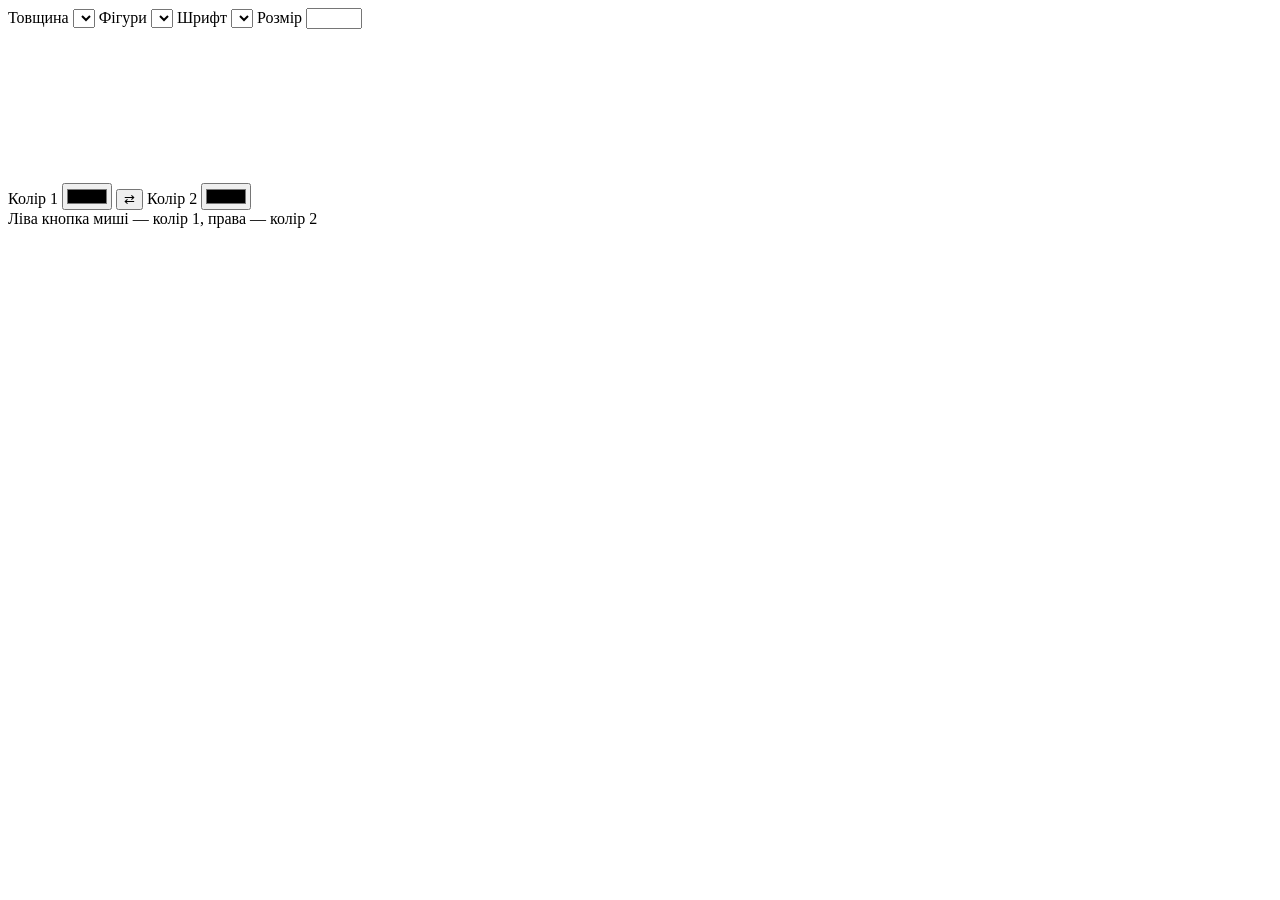
==== cgw/index.html @ 9d581426 "cgw: update index.html" ====
<!DOCTYPE html>
<html lang="uk">
<head>
  <meta charset="UTF-8">
  <meta name="viewport" content="width=device-width, initial-scale=1">
  <title>Растровий редактор</title>
  <link rel="stylesheet" href="style.css">
</head>
<body>

  <div id="menubar"></div>

  <div id="optionsbar">
    <label>Товщина <select id="opt-size"></select></label>
    <label>Фігури <select id="opt-fill"></select></label>
    <label>Шрифт <select id="opt-font-family"></select></label>
    <label>Розмір <input id="opt-font-size" type="number" min="6" max="200" step="1"></label>
  </div>

  <div id="workspace">
    <div id="toolbar"></div>
    <div id="viewport">
      <div id="sheet">
        <canvas id="image-canvas"></canvas>
        <canvas id="overlay-canvas"></canvas>
      </div>
    </div>
  </div>

  <div id="palette">
    <div class="colors">
      <label>Колір 1 <input id="color-primary" type="color"></label>
      <button id="swap-colors" type="button" title="Поміняти кольори місцями">⇄</button>
      <label>Колір 2 <input id="color-secondary" type="color"></label>
    </div>
    <div id="swatches"></div>
    <span class="hint">Ліва кнопка миші — колір 1, права — колір 2</span>
  </div>

  <div id="statusbar">
    <span id="st-pos"></span>
    <span id="st-sel"></span>
    <span id="st-size"></span>
    <span id="st-zoom"></span>
    <span id="st-file"></span>
  </div>

  <div id="exit-screen" hidden>
    <div>
      <p>Роботу завершено. Тепер можна закрити вкладку.</p>
      <button id="exit-back" type="button">Повернутися до редактора</button>
    </div>
  </div>

  <script type="module" src="src/main.js"></script>
</body>
</html>
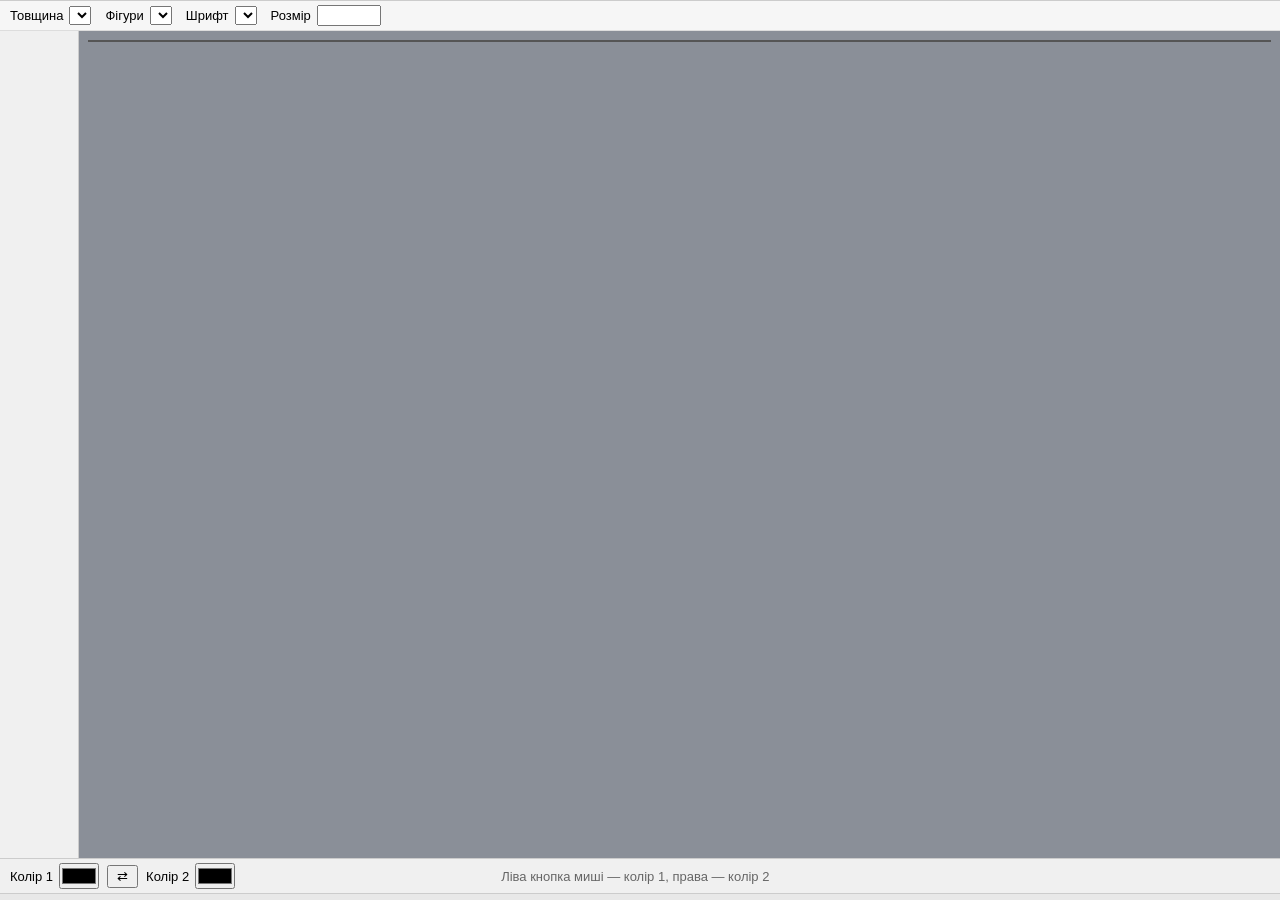
==== commit 0ee5dc48: "style(cgw): update index.html and styles" ====
--- a/cgw/index.html
+++ b/cgw/index.html
@@ -1,57 +1,67 @@
-<!DOCTYPE html>
+<!doctype html>
 <html lang="uk">
-<head>
-  <meta charset="UTF-8">
-  <meta name="viewport" content="width=device-width, initial-scale=1">
-  <title>Растровий редактор</title>
-  <link rel="stylesheet" href="style.css">
-</head>
-<body>
+  <head>
+    <meta charset="UTF-8" />
+    <meta name="viewport" content="width=device-width, initial-scale=1" />
+    <title>Растровий редактор</title>
+    <link rel="stylesheet" href="style.css" />
+  </head>
+  <body>
+    <div id="menubar"></div>
 
-  <div id="menubar"></div>
+    <div id="optionsbar">
+      <label
+        >Товщина
+        <select id="opt-size"></select
+      ></label>
+      <label
+        >Фігури
+        <select id="opt-fill"></select
+      ></label>
+      <label
+        >Шрифт
+        <select id="opt-font-family"></select
+      ></label>
+      <label
+        >Розмір <input id="opt-font-size" type="number" min="6" max="200" step="1"
+      /></label>
+    </div>
 
-  <div id="optionsbar">
-    <label>Товщина <select id="opt-size"></select></label>
-    <label>Фігури <select id="opt-fill"></select></label>
-    <label>Шрифт <select id="opt-font-family"></select></label>
-    <label>Розмір <input id="opt-font-size" type="number" min="6" max="200" step="1"></label>
-  </div>
-
-  <div id="workspace">
-    <div id="toolbar"></div>
-    <div id="viewport">
-      <div id="sheet">
-        <canvas id="image-canvas"></canvas>
-        <canvas id="overlay-canvas"></canvas>
+    <div id="workspace">
+      <div id="toolbar"></div>
+      <div id="viewport">
+        <div id="sheet">
+          <canvas id="image-canvas"></canvas>
+          <canvas id="overlay-canvas"></canvas>
+        </div>
       </div>
     </div>
-  </div>
 
-  <div id="palette">
-    <div class="colors">
-      <label>Колір 1 <input id="color-primary" type="color"></label>
-      <button id="swap-colors" type="button" title="Поміняти кольори місцями">⇄</button>
-      <label>Колір 2 <input id="color-secondary" type="color"></label>
+    <div id="palette">
+      <div class="colors">
+        <label>Колір 1 <input id="color-primary" type="color" /></label>
+        <button id="swap-colors" type="button" title="Поміняти кольори місцями">⇄</button>
+        <label>Колір 2 <input id="color-secondary" type="color" /></label>
+      </div>
+      <div id="swatches"></div>
+      <span class="hint">Ліва кнопка миші — колір 1, права — колір 2</span>
     </div>
-    <div id="swatches"></div>
-    <span class="hint">Ліва кнопка миші — колір 1, права — колір 2</span>
-  </div>
 
-  <div id="statusbar">
-    <span id="st-pos"></span>
-    <span id="st-sel"></span>
-    <span id="st-size"></span>
-    <span id="st-zoom"></span>
-    <span id="st-file"></span>
-  </div>
+    <div id="statusbar">
+      <span id="st-pos"></span>
+      <span id="st-sel"></span>
+      <span id="st-size"></span>
+      <span id="st-zoom"></span>
+      <span id="st-file"></span>
+    </div>
 
-  <div id="exit-screen" hidden>
-    <div>
-      <p>Роботу завершено. Тепер можна закрити вкладку.</p>
-      <button id="exit-back" type="button">Повернутися до редактора</button>
+    <div id="exit-screen" hidden>
+      <div>
+        <p>Роботу завершено. Тепер можна закрити вкладку.</p>
+        <button id="exit-back" type="button">Повернутися до редактора</button>
+      </div>
     </div>
-  </div>
 
-  <script type="module" src="src/main.js"></script>
-</body>
+    <script type="module" src="src/main.js"></script>
+  </body>
 </html>
--- a/cgw/style.css
+++ b/cgw/style.css
@@ -0,0 +1,241 @@
+* { box-sizing: border-box; }
+
+html, body {
+  height: 100%;
+  margin: 0;
+  font-family: "Segoe UI", Tahoma, sans-serif;
+  font-size: 13px;
+}
+
+body {
+  display: flex;
+  flex-direction: column;
+  background: #fff;
+}
+
+#menubar {
+  display: flex;
+  background: #f0f0f0;
+  border-bottom: 1px solid #ccc;
+  user-select: none;
+}
+
+.menu { position: relative; }
+
+.menu > .title {
+  padding: 4px 10px;
+  cursor: default;
+}
+
+.menu:hover > .title,
+.menu.open > .title { background: #cde8ff; }
+
+.dropdown {
+  display: none;
+  position: absolute;
+  top: 100%;
+  left: 0;
+  min-width: 260px;
+  background: #f8f8f8;
+  border: 1px solid #aaa;
+  box-shadow: 2px 2px 4px rgba(0, 0, 0, .25);
+  z-index: 30;
+}
+
+.menu.open .dropdown { display: block; }
+
+.item {
+  display: flex;
+  justify-content: space-between;
+  gap: 24px;
+  padding: 4px 12px;
+  cursor: default;
+  white-space: nowrap;
+}
+
+.item:hover { background: #cde8ff; }
+.item.disabled { color: #999; }
+.item.disabled:hover { background: transparent; }
+.shortcut { color: #666; }
+.separator { height: 1px; margin: 3px 0; background: #ddd; }
+
+#optionsbar {
+  display: flex;
+  flex-wrap: wrap;
+  gap: 14px;
+  padding: 4px 10px;
+  background: #f6f6f6;
+  border-bottom: 1px solid #ddd;
+}
+
+#optionsbar label { display: inline-flex; align-items: center; gap: 6px; }
+#optionsbar input[type="number"] { width: 64px; }
+
+#workspace {
+  flex: 1;
+  min-height: 0;
+  display: flex;
+}
+
+#toolbar {
+  display: grid;
+  grid-template-columns: repeat(2, 34px);
+  grid-auto-rows: 34px;
+  gap: 2px;
+  align-content: start;
+  padding: 4px;
+  background: #f0f0f0;
+  border-right: 1px solid #ccc;
+  user-select: none;
+}
+
+.tool-btn {
+  padding: 0;
+  display: grid;
+  place-items: center;
+  color: #222;
+  background: transparent;
+  border: 1px solid transparent;
+  border-radius: 3px;
+  cursor: pointer;
+}
+
+.tool-btn:hover { background: #e2edf8; border-color: #9cc3e5; }
+.tool-btn.active { background: #cde8ff; border-color: #6aa7de; }
+.tool-btn svg { width: 20px; height: 20px; }
+
+.tooltip {
+  display: none;
+  position: fixed;
+  z-index: 40;
+  padding: 3px 8px;
+  background: #ffffe1;
+  color: #000;
+  border: 1px solid #767676;
+  font-size: 12px;
+  white-space: nowrap;
+  pointer-events: none;
+}
+
+.tooltip.visible { display: block; }
+
+#viewport {
+  position: relative;
+  flex: 1;
+  min-width: 0;
+  min-height: 0;
+  overflow: auto;
+  background: #8a8f98;
+}
+
+#sheet {
+  position: relative;
+  margin: 10px;
+  background: #fff;
+  box-shadow: 0 0 0 1px #555;
+}
+
+#sheet canvas {
+  position: absolute;
+  left: 0;
+  top: 0;
+  image-rendering: pixelated;
+}
+
+#overlay-canvas { cursor: crosshair; touch-action: none; }
+
+.text-prompt {
+  position: absolute;
+  z-index: 5;
+  min-width: 60px;
+  margin: 0;
+  padding: 0;
+  border: 1px dashed #333;
+  background: transparent;
+  outline: none;
+  resize: none;
+  overflow: hidden;
+  white-space: pre;
+}
+
+#palette {
+  display: flex;
+  align-items: center;
+  flex-wrap: wrap;
+  gap: 14px;
+  padding: 4px 10px;
+  background: #f0f0f0;
+  border-top: 1px solid #ccc;
+}
+
+.colors { display: flex; align-items: center; gap: 8px; }
+.colors label { display: inline-flex; align-items: center; gap: 6px; }
+.colors input[type="color"] { width: 40px; height: 26px; padding: 0; }
+#swap-colors { padding: 2px 8px; cursor: pointer; }
+
+#swatches {
+  display: grid;
+  grid-template-columns: repeat(10, 22px);
+  gap: 2px;
+}
+
+.swatch {
+  width: 22px;
+  height: 22px;
+  padding: 0;
+  border: 1px solid #555;
+  cursor: pointer;
+}
+
+.hint { color: #666; }
+
+#statusbar {
+  display: flex;
+  gap: 24px;
+  padding: 3px 10px;
+  background: #e8e8e8;
+  border-top: 1px solid #ccc;
+}
+
+#statusbar span { min-width: 100px; }
+
+.form-dialog {
+  border: 1px solid #999;
+  border-radius: 4px;
+  padding: 16px 18px;
+  width: 320px;
+  box-shadow: 0 6px 24px rgba(0, 0, 0, .3);
+}
+
+.form-dialog::backdrop { background: rgba(0, 0, 0, .35); }
+.form-dialog h3 { margin: 0 0 12px; font-size: 14px; }
+
+.form-dialog label {
+  display: flex;
+  flex-direction: column;
+  gap: 3px;
+  margin-bottom: 10px;
+}
+
+.form-dialog input { font: inherit; padding: 4px 6px; }
+
+.buttons {
+  display: flex;
+  justify-content: flex-end;
+  gap: 8px;
+}
+
+.buttons button { font: inherit; padding: 4px 14px; cursor: pointer; }
+
+#exit-screen {
+  position: fixed;
+  inset: 0;
+  z-index: 100;
+  display: grid;
+  place-items: center;
+  text-align: center;
+  background: #f0f0f0;
+}
+
+#exit-screen[hidden] { display: none; }
+#exit-screen button { font: inherit; padding: 6px 16px; cursor: pointer; }
